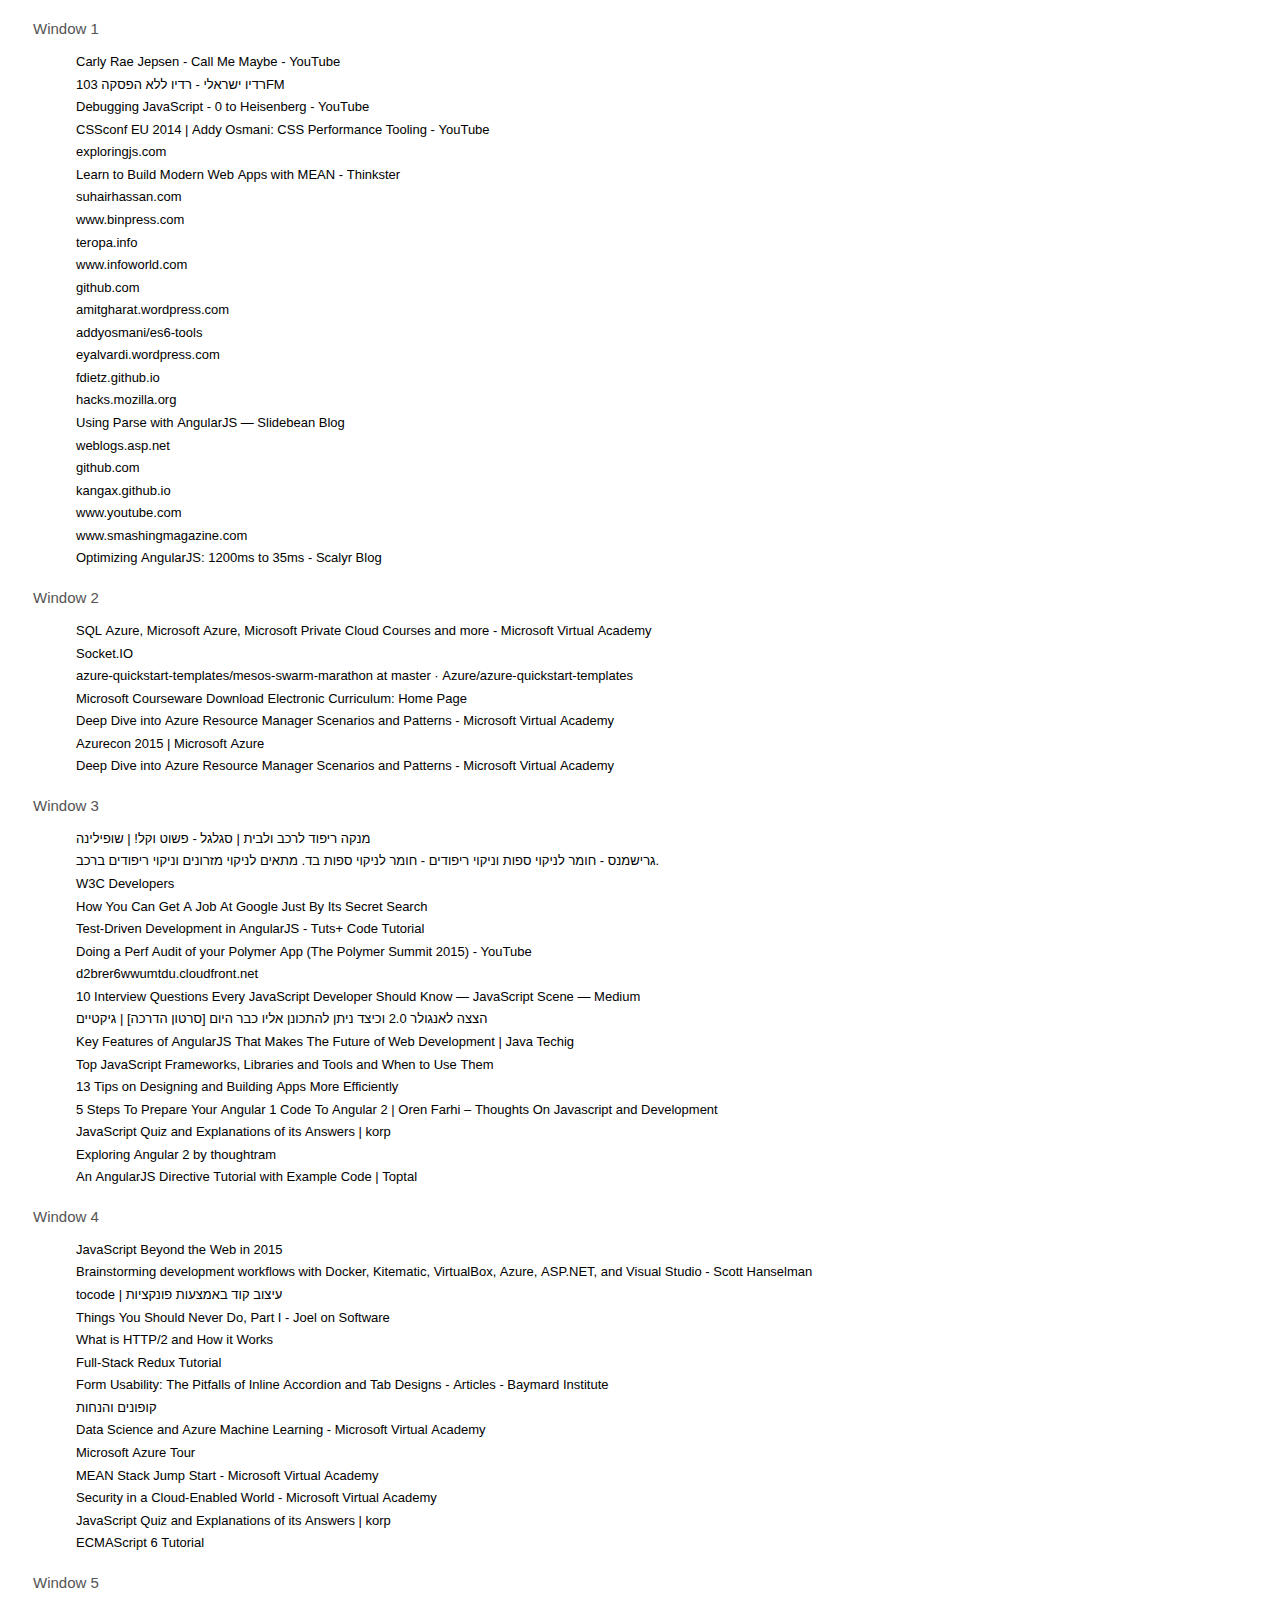
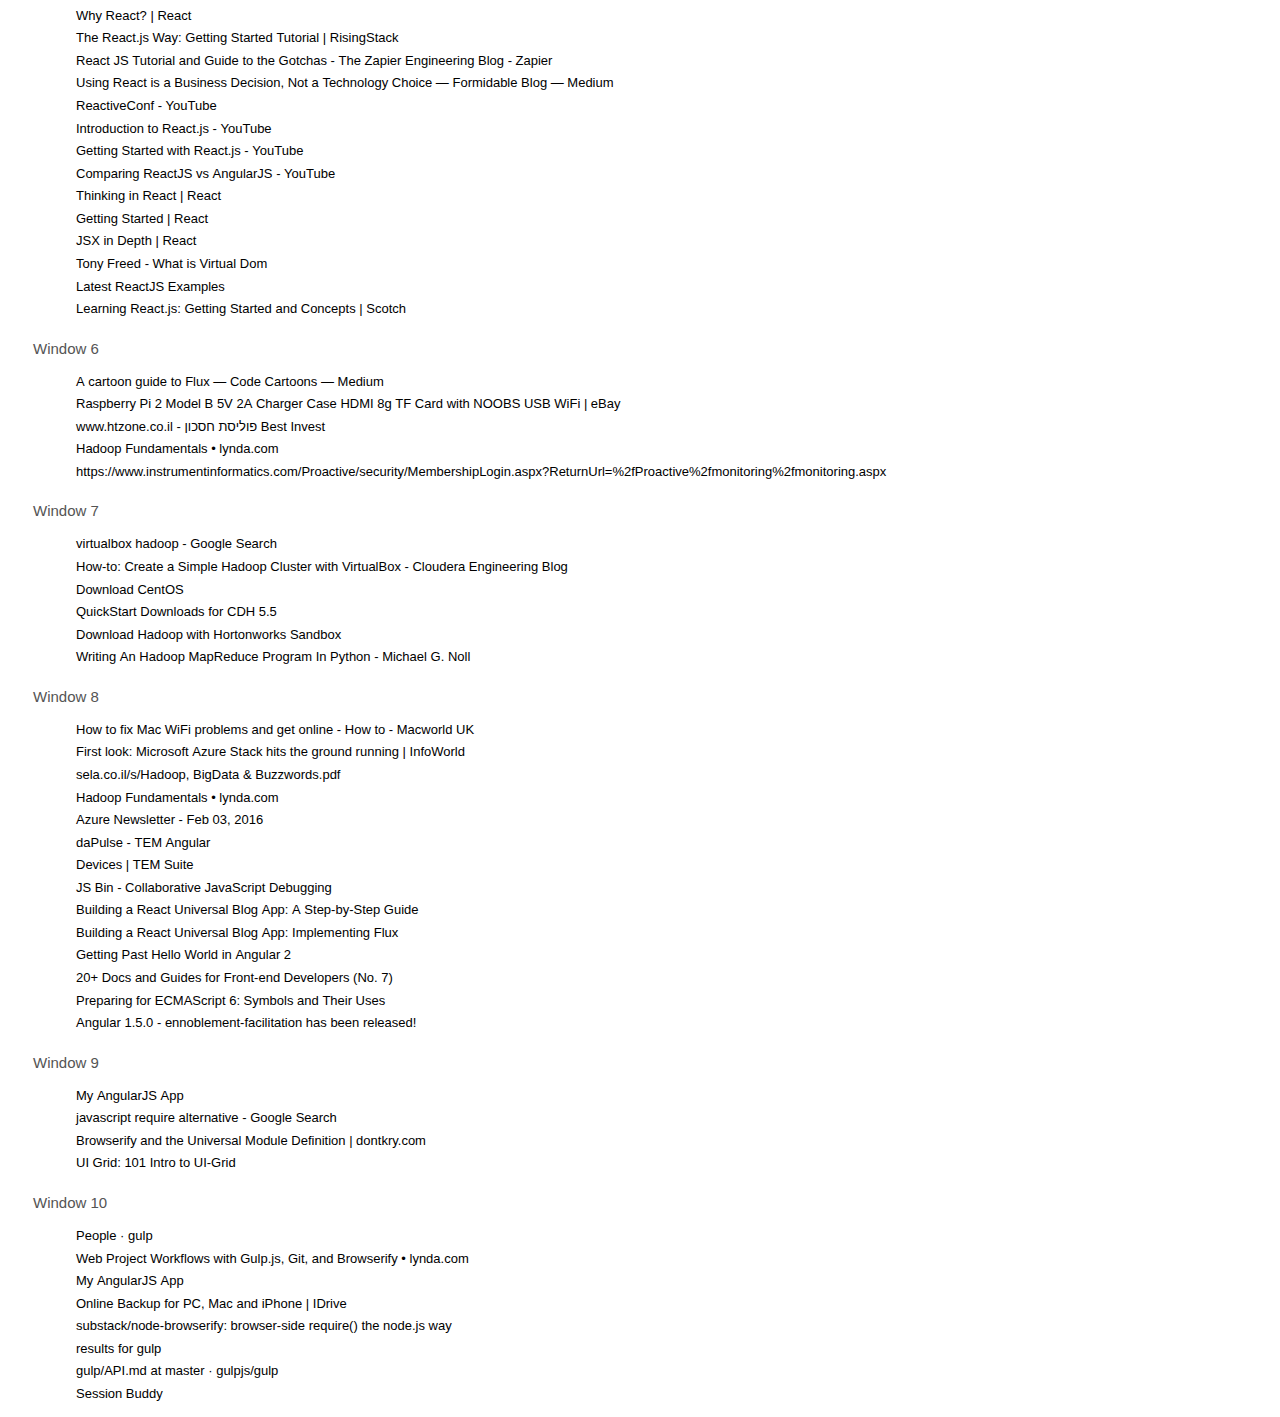
==== links.html @ 8f1c93ed "Create links.html" ====
<!DOCTYPE html>
<html>
   <head>
      <meta charset="utf-8">
      <style>
         body { font-family:helvetica,arial,sans-serif; font-size:13px; }
         h1 { color:hsl(0, 0%, 40%); background:#eee; margin:20px 10px 0; padding:10px; border-radius:2px; font-weight:normal; font-size:17px; }
         h2 { color:hsl(0,0%,33%); margin-left:25px; margin-top:20px; font-weight:normal; font-size:15px; }
         ul { list-style-type:none; }
         li { white-space:nowrap; padding:3px 0; }
         a { text-decoration:none; vertical-align:middle; color:black; }
         a:hover { text-decoration:underline; }
         .sb-favicon { height:16px; width:16px; margin-right:12px; vertical-align:middle; }
      </style>
   </head>
   <body>
      <h2>Window 1</h2>
      <ul>
         <li><img class="sb-favicon" src="https://s.ytimg.com/yts/img/favicon_32-vfl8NGn4k.png"><a href="https://www.youtube.com/watch?v=fWNaR-rxAic&list=PLirAqAtl_h2pRAtj2DgTa3uWIZ3-0LKTA&index=24" target="_blank">Carly&nbsp;Rae&nbsp;Jepsen&nbsp;-&nbsp;Call&nbsp;Me&nbsp;Maybe&nbsp;-&nbsp;YouTube</a></li>
         <li><img class="sb-favicon" src="http://sessionbuddy.com/images/retina/ex.png"><a href="http://radio.coolsite.co.il/radio.php?radio=9" target="_blank">רדיו&nbsp;ישראלי&nbsp;-&nbsp;רדיו&nbsp;ללא&nbsp;הפסקה&nbsp;103FM</a></li>
         <li><img class="sb-favicon" src="http://sessionbuddy.com/images/retina/ex.png"><a href="https://www.youtube.com/watch?v=-q1z8BPFItw" target="_blank">Debugging&nbsp;JavaScript&nbsp;-&nbsp;0&nbsp;to&nbsp;Heisenberg&nbsp;-&nbsp;YouTube</a></li>
         <li><img class="sb-favicon" src="http://sessionbuddy.com/images/retina/ex.png"><a href="https://www.youtube.com/watch?v=FEs2jgZBaQA" target="_blank">CSSconf&nbsp;EU&nbsp;2014&nbsp;|&nbsp;Addy&nbsp;Osmani:&nbsp;CSS&nbsp;Performance&nbsp;Tooling&nbsp;-&nbsp;YouTube</a></li>
         <li><img class="sb-favicon" src="http://sessionbuddy.com/images/retina/ex.png"><a href="http://exploringjs.com/es6/" target="_blank">exploringjs.com</a></li>
         <li><img class="sb-favicon" src="http://sessionbuddy.com/images/retina/ex.png"><a href="https://thinkster.io/mean-stack-tutorial" target="_blank">Learn&nbsp;to&nbsp;Build&nbsp;Modern&nbsp;Web&nbsp;Apps&nbsp;with&nbsp;MEAN&nbsp;-&nbsp;Thinkster</a></li>
         <li><img class="sb-favicon" src="http://sessionbuddy.com/images/retina/ex.png"><a href="http://suhairhassan.com/2013/06/07/angularjs-in-depth-part-1.html#.VYkAQhMrL-Y" target="_blank">suhairhassan.com</a></li>
         <li><img class="sb-favicon" src="http://sessionbuddy.com/images/retina/ex.png"><a href="https://www.binpress.com/tutorial/angular-js-looking-under-the-hood/153" target="_blank">www.binpress.com</a></li>
         <li><img class="sb-favicon" src="http://sessionbuddy.com/images/retina/ex.png"><a href="http://teropa.info/blog/2014/01/26/the-three-watch-depths-of-angularjs.html" target="_blank">teropa.info</a></li>
         <li><img class="sb-favicon" src="http://sessionbuddy.com/images/retina/ex.png"><a href="http://www.infoworld.com/article/2941414/microsoft-net/best-practices-in-asp-net-mvc.html" target="_blank">www.infoworld.com</a></li>
         <li><img class="sb-favicon" src="http://sessionbuddy.com/images/retina/ex.png"><a href="https://github.com/lukehoban/es6features#readme" target="_blank">github.com</a></li>
         <li><img class="sb-favicon" src="http://sessionbuddy.com/images/retina/ex.png"><a href="https://amitgharat.wordpress.com/2013/06/08/the-hitchhikers-guide-to-the-directive/" target="_blank">amitgharat.wordpress.com</a></li>
         <li><img class="sb-favicon" src="http://sessionbuddy.com/images/retina/ex.png"><a href="https://github.com/addyosmani/es6-tools" target="_blank">addyosmani/es6-tools</a></li>
         <li><img class="sb-favicon" src="http://sessionbuddy.com/images/retina/ex.png"><a href="https://eyalvardi.wordpress.com/category/angularjs/" target="_blank">eyalvardi.wordpress.com</a></li>
         <li><img class="sb-favicon" src="http://sessionbuddy.com/images/retina/ex.png"><a href="http://fdietz.github.io/recipes-with-angular-js/index.html" target="_blank">fdietz.github.io</a></li>
         <li><img class="sb-favicon" src="http://sessionbuddy.com/images/retina/ex.png"><a href="https://hacks.mozilla.org/2015/07/es6-in-depth-classes/?utm_source=javascriptweekly&utm_medium=email" target="_blank">hacks.mozilla.org</a></li>
         <li><img class="sb-favicon" src="http://sessionbuddy.com/images/retina/ex.png"><a href="http://slidebean.com/blog/parse-angularjs" target="_blank">Using&nbsp;Parse&nbsp;with&nbsp;AngularJS&nbsp;—&nbsp;Slidebean&nbsp;Blog</a></li>
         <li><img class="sb-favicon" src="http://sessionbuddy.com/images/retina/ex.png"><a href="http://weblogs.asp.net/dwahlin/getting-started-with-es6-%E2%80%93-the-next-version-of-javascript" target="_blank">weblogs.asp.net</a></li>
         <li><img class="sb-favicon" src="http://sessionbuddy.com/images/retina/ex.png"><a href="https://github.com/johnpapa/angular-styleguide" target="_blank">github.com</a></li>
         <li><img class="sb-favicon" src="http://sessionbuddy.com/images/retina/ex.png"><a href="https://kangax.github.io/compat-table/es6/" target="_blank">kangax.github.io</a></li>
         <li><img class="sb-favicon" src="http://sessionbuddy.com/images/retina/ex.png"><a href="https://www.youtube.com/watch?v=rDgFfBG2e4o" target="_blank">www.youtube.com</a></li>
         <li><img class="sb-favicon" src="http://sessionbuddy.com/images/retina/ex.png"><a href="http://www.smashingmagazine.com/2015/01/angularjs-internals-in-depth/" target="_blank">www.smashingmagazine.com</a></li>
         <li><img class="sb-favicon" src="http://sessionbuddy.com/images/retina/ex.png"><a href="http://blog.scalyr.com/2013/10/angularjs-1200ms-to-35ms/" target="_blank">Optimizing&nbsp;AngularJS:&nbsp;1200ms&nbsp;to&nbsp;35ms&nbsp;-&nbsp;Scalyr&nbsp;Blog</a></li>
      </ul>
      <h2>Window 2</h2>
      <ul>
         <li><img class="sb-favicon" src="http://sessionbuddy.com/images/retina/ex.png"><a href="https://mva.microsoft.com/search/SearchResults.aspx?q=react#!q=react&lang=1033" target="_blank">SQL&nbsp;Azure,&nbsp;Microsoft&nbsp;Azure,&nbsp;Microsoft&nbsp;Private&nbsp;Cloud&nbsp;Courses&nbsp;and&nbsp;more&nbsp;-&nbsp;Microsoft&nbsp;Virtual&nbsp;Academy</a></li>
         <li><img class="sb-favicon" src="http://sessionbuddy.com/images/retina/ex.png"><a href="http://socket.io/" target="_blank">Socket.IO</a></li>
         <li><img class="sb-favicon" src="http://sessionbuddy.com/images/retina/ex.png"><a href="https://github.com/Azure/azure-quickstart-templates/tree/master/mesos-swarm-marathon" target="_blank">azure-quickstart-templates/mesos-swarm-marathon&nbsp;at&nbsp;master&nbsp;·&nbsp;Azure/azure-quickstart-templates</a></li>
         <li><img class="sb-favicon" src="http://sessionbuddy.com/images/retina/ex.png"><a href="https://learningdownloadcenter.microsoft.com/CWDL_InstructionMember.aspx?wa=wsignin1.0" target="_blank">Microsoft&nbsp;Courseware&nbsp;Download&nbsp;Electronic&nbsp;Curriculum:&nbsp;Home&nbsp;Page</a></li>
         <li><img class="sb-favicon" src="http://sessionbuddy.com/images/retina/ex.png"><a href="https://mva.microsoft.com/en-us/training-courses/deep-dive-into-azure-resource-manager-scenarios-and-patterns-13793?l=i1m06ZJYB_7001937557" target="_blank">Deep&nbsp;Dive&nbsp;into&nbsp;Azure&nbsp;Resource&nbsp;Manager&nbsp;Scenarios&nbsp;and&nbsp;Patterns&nbsp;-&nbsp;Microsoft&nbsp;Virtual&nbsp;Academy</a></li>
         <li><img class="sb-favicon" src="http://sessionbuddy.com/images/retina/ex.png"><a href="https://azure.microsoft.com/en-us/azurecon/?wt.mc_id=azurebg_email_820_AzureTour_ThankYou_TelAviv&mkt_tok=3RkMMJWWfF9wsRoivq3Kdu%2FhmjTEU5z16ugkWKOyipt41El3fuXBP2XqjvpVQcNhMr7KVkQdBp5iyAdRFMmxIdEVrbh6OmT%2FC2Ot" target="_blank">Azurecon&nbsp;2015&nbsp;|&nbsp;Microsoft&nbsp;Azure</a></li>
         <li><img class="sb-favicon" src="http://sessionbuddy.com/images/retina/ex.png"><a href="https://mva.microsoft.com/en-us/training-courses/deep-dive-into-azure-resource-manager-scenarios-and-patterns-13793?l=YB9i0iXYB_9401937557" target="_blank">Deep&nbsp;Dive&nbsp;into&nbsp;Azure&nbsp;Resource&nbsp;Manager&nbsp;Scenarios&nbsp;and&nbsp;Patterns&nbsp;-&nbsp;Microsoft&nbsp;Virtual&nbsp;Academy</a></li>
      </ul>
      <h2>Window 3</h2>
      <ul>
         <li><img class="sb-favicon" src="http://sessionbuddy.com/images/retina/ex.png"><a href="https://www.shopylina.com/product/38560/%D7%9E%D7%A0%D7%A7%D7%94-%D7%A8%D7%99%D7%A4%D7%95%D7%93-%D7%9C%D7%A8%D7%9B%D7%91-%D7%95%D7%9C%D7%91%D7%99%D7%AA" target="_blank">מנקה&nbsp;ריפוד&nbsp;לרכב&nbsp;ולבית&nbsp;|&nbsp;סגלגל&nbsp;-&nbsp;פשוט&nbsp;וקל!&nbsp;|&nbsp;שופילינה</a></li>
         <li><img class="sb-favicon" src="http://sessionbuddy.com/images/retina/ex.png"><a href="http://www.grishmans.co.il/%D7%97%D7%95%D7%9E%D7%A8%D7%9C%D7%A0%D7%99%D7%A7%D7%95%D7%99%D7%A1%D7%A4%D7%95%D7%AA%D7%91%D7%93.html" target="_blank">גרישמנס&nbsp;-&nbsp;חומר&nbsp;לניקוי&nbsp;ספות&nbsp;וניקוי&nbsp;ריפודים&nbsp;-&nbsp;חומר&nbsp;לניקוי&nbsp;ספות&nbsp;בד.&nbsp;מתאים&nbsp;לניקוי&nbsp;מזרונים&nbsp;וניקוי&nbsp;ריפודים&nbsp;ברכב.</a></li>
         <li><img class="sb-favicon" src="http://sessionbuddy.com/images/retina/ex.png"><a href="https://www.w3.org/developers/" target="_blank">W3C&nbsp;Developers</a></li>
         <li><img class="sb-favicon" src="http://sessionbuddy.com/images/retina/ex.png"><a href="http://fossbytes.com/how-you-can-get-a-job-at-google-just-by-its-secret-search/" target="_blank">How&nbsp;You&nbsp;Can&nbsp;Get&nbsp;A&nbsp;Job&nbsp;At&nbsp;Google&nbsp;Just&nbsp;By&nbsp;Its&nbsp;Secret&nbsp;Search</a></li>
         <li><img class="sb-favicon" src="http://sessionbuddy.com/images/retina/ex.png"><a href="http://code.tutsplus.com/tutorials/test-driven-development-in-angularjs--cms-25108?utm_source=Tuts+&utm_medium=email&utm_campaign=WeeklyDigest&utm_content=WeeklyDigest-20151029&WT.mc_id=Tuts+_email_WeeklyDigest-20151029" target="_blank">Test-Driven&nbsp;Development&nbsp;in&nbsp;AngularJS&nbsp;-&nbsp;Tuts+&nbsp;Code&nbsp;Tutorial</a></li>
         <li><img class="sb-favicon" src="http://sessionbuddy.com/images/retina/ex.png"><a href="https://www.youtube.com/watch?v=SkN5Q7nf7Vg&feature=youtu.be" target="_blank">Doing&nbsp;a&nbsp;Perf&nbsp;Audit&nbsp;of&nbsp;your&nbsp;Polymer&nbsp;App&nbsp;(The&nbsp;Polymer&nbsp;Summit&nbsp;2015)&nbsp;-&nbsp;YouTube</a></li>
         <li><img class="sb-favicon" src="http://sessionbuddy.com/images/retina/ex.png"><a href="http://d2brer6wwumtdu.cloudfront.net/wp-content/uploads/2015/09/09191550/infographic-the-entire-javascript-language-in-one-single-image-491250-2.jpg" target="_blank">d2brer6wwumtdu.cloudfront.net</a></li>
         <li><img class="sb-favicon" src="http://sessionbuddy.com/images/retina/ex.png"><a href="https://medium.com/javascript-scene/10-interview-questions-every-javascript-developer-should-know-6fa6bdf5ad95#.6qlcm34oz" target="_blank">10&nbsp;Interview&nbsp;Questions&nbsp;Every&nbsp;JavaScript&nbsp;Developer&nbsp;Should&nbsp;Know&nbsp;—&nbsp;JavaScript&nbsp;Scene&nbsp;—&nbsp;Medium</a></li>
         <li><img class="sb-favicon" src="http://sessionbuddy.com/images/retina/ex.png"><a href="http://www.geektime.co.il/angular-2-is-on-its-way-video/" target="_blank">הצצה&nbsp;לאנגולר&nbsp;2.0&nbsp;וכיצד&nbsp;ניתן&nbsp;להתכונן&nbsp;אליו&nbsp;כבר&nbsp;היום&nbsp;[סרטון&nbsp;הדרכה]&nbsp;|&nbsp;גיקטיים</a></li>
         <li><img class="sb-favicon" src="http://sessionbuddy.com/images/retina/ex.png"><a href="http://javatechig.com/blog/key-features-of-angularjs-that-makes-it-the-future-of-web-development#.VlQx9buu11A.twitter" target="_blank">Key&nbsp;Features&nbsp;of&nbsp;AngularJS&nbsp;That&nbsp;Makes&nbsp;The&nbsp;Future&nbsp;of&nbsp;Web&nbsp;Development&nbsp;|&nbsp;Java&nbsp;Techig</a></li>
         <li><img class="sb-favicon" src="http://sessionbuddy.com/images/retina/ex.png"><a href="http://www.sitepoint.com/top-javascript-frameworks-libraries-tools-use/?utm_medium=email&utm_campaign=SitePoint+JavaScript+Newsletter++November+30+2015&utm_content=SitePoint+JavaScript+Newsletter++November+30+2015+Version+A+CID_6ca12783ecf3f2a4049152f669722660&utm_source=CampaignMonitor%20SitePoint&utm_term=Top%20JavaScript%20Frameworks%20Libraries%20and%20Tools%20and%20When%20to%20Use%20Them" target="_blank">Top&nbsp;JavaScript&nbsp;Frameworks,&nbsp;Libraries&nbsp;and&nbsp;Tools&nbsp;and&nbsp;When&nbsp;to&nbsp;Use&nbsp;Them</a></li>
         <li><img class="sb-favicon" src="http://sessionbuddy.com/images/retina/ex.png"><a href="http://www.sitepoint.com/13-tips-on-designing-and-building-apps-more-efficiently/?utm_source=sitepoint&utm_medium=relatedsidebar&utm_term=developer-center" target="_blank">13&nbsp;Tips&nbsp;on&nbsp;Designing&nbsp;and&nbsp;Building&nbsp;Apps&nbsp;More&nbsp;Efficiently</a></li>
         <li><img class="sb-favicon" src="http://sessionbuddy.com/images/retina/ex.png"><a href="http://orizens.com/wp/topics/5-steps-to-prepare-your-angular-1-code-to-angular-2/" target="_blank">5&nbsp;Steps&nbsp;To&nbsp;Prepare&nbsp;Your&nbsp;Angular&nbsp;1&nbsp;Code&nbsp;To&nbsp;Angular&nbsp;2&nbsp;|&nbsp;Oren&nbsp;Farhi&nbsp;–&nbsp;Thoughts&nbsp;On&nbsp;Javascript&nbsp;and&nbsp;Development</a></li>
         <li><img class="sb-favicon" src="http://sessionbuddy.com/images/retina/ex.png"><a href="http://kourge.net/node/130" target="_blank">JavaScript&nbsp;Quiz&nbsp;and&nbsp;Explanations&nbsp;of&nbsp;its&nbsp;Answers&nbsp;|&nbsp;korp</a></li>
         <li><img class="sb-favicon" src="http://sessionbuddy.com/images/retina/ex.png"><a href="http://blog.thoughtram.io/exploring-angular-2/" target="_blank">Exploring&nbsp;Angular&nbsp;2&nbsp;by&nbsp;thoughtram</a></li>
         <li><img class="sb-favicon" src="http://sessionbuddy.com/images/retina/ex.png"><a href="http://www.toptal.com/angular-js/angular-js-demystifying-directives" target="_blank">An&nbsp;AngularJS&nbsp;Directive&nbsp;Tutorial&nbsp;with&nbsp;Example&nbsp;Code&nbsp;|&nbsp;Toptal</a></li>
      </ul>
      <h2>Window 4</h2>
      <ul>
         <li><img class="sb-favicon" src="http://sessionbuddy.com/images/retina/ex.png"><a href="http://www.sitepoint.com/javascript-beyond-the-web-in-2015/" target="_blank">JavaScript&nbsp;Beyond&nbsp;the&nbsp;Web&nbsp;in&nbsp;2015</a></li>
         <li><img class="sb-favicon" src="http://sessionbuddy.com/images/retina/ex.png"><a href="http://www.hanselman.com/blog/BrainstormingDevelopmentWorkflowsWithDockerKitematicVirtualBoxAzureASPNETAndVisualStudio.aspx" target="_blank">Brainstorming&nbsp;development&nbsp;workflows&nbsp;with&nbsp;Docker,&nbsp;Kitematic,&nbsp;VirtualBox,&nbsp;Azure,&nbsp;ASP.NET,&nbsp;and&nbsp;Visual&nbsp;Studio&nbsp;-&nbsp;Scott&nbsp;Hanselman</a></li>
         <li><img class="sb-favicon" src="http://sessionbuddy.com/images/retina/ex.png"><a href="https://www.tocode.co.il/blog/2015-11-react-functions" target="_blank">tocode&nbsp;|&nbsp;עיצוב&nbsp;קוד&nbsp;באמצעות&nbsp;פונקציות</a></li>
         <li><img class="sb-favicon" src="http://sessionbuddy.com/images/retina/ex.png"><a href="http://www.joelonsoftware.com/articles/fog0000000069.html" target="_blank">Things&nbsp;You&nbsp;Should&nbsp;Never&nbsp;Do,&nbsp;Part&nbsp;I&nbsp;-&nbsp;Joel&nbsp;on&nbsp;Software</a></li>
         <li><img class="sb-favicon" src="http://sessionbuddy.com/images/retina/ex.png"><a href="http://fossbytes.com/what-is-http2-how-http2-works/" target="_blank">What&nbsp;is&nbsp;HTTP/2&nbsp;and&nbsp;How&nbsp;it&nbsp;Works</a></li>
         <li><img class="sb-favicon" src="http://sessionbuddy.com/images/retina/ex.png"><a href="http://teropa.info/blog/2015/09/10/full-stack-redux-tutorial.html?utm_source=semaphoreci&utm_medium=social&utm_campaign=sharingiscaring" target="_blank">Full-Stack&nbsp;Redux&nbsp;Tutorial</a></li>
         <li><img class="sb-favicon" src="http://sessionbuddy.com/images/retina/ex.png"><a href="http://baymard.com/blog/accordion-and-tab-design" target="_blank">Form&nbsp;Usability:&nbsp;The&nbsp;Pitfalls&nbsp;of&nbsp;Inline&nbsp;Accordion&nbsp;and&nbsp;Tab&nbsp;Designs&nbsp;-&nbsp;Articles&nbsp;-&nbsp;Baymard&nbsp;Institute</a></li>
         <li><img class="sb-favicon" src="http://sessionbuddy.com/images/retina/ex.png"><a href="http://israelfreetv.wix.com/xbmc#!coupons1/c19pi" target="_blank">קופונים&nbsp;והנחות</a></li>
         <li><img class="sb-favicon" src="http://sessionbuddy.com/images/retina/ex.png"><a href="https://mva.microsoft.com/en-us/training-courses/data-science-and-machine-learning-essentials-14100?l=UyhoTxWdB_3505050723" target="_blank">Data&nbsp;Science&nbsp;and&nbsp;Azure&nbsp;Machine&nbsp;Learning&nbsp;-&nbsp;Microsoft&nbsp;Virtual&nbsp;Academy</a></li>
         <li><img class="sb-favicon" src="http://sessionbuddy.com/images/retina/ex.png"><a href="https://microsoft.eventcore.com/azuretour/telaviv/auth/login#/135957" target="_blank">Microsoft&nbsp;Azure&nbsp;Tour</a></li>
         <li><img class="sb-favicon" src="http://sessionbuddy.com/images/retina/ex.png"><a href="https://mva.microsoft.com/en-US/training-courses/mean-stack-jump-start-8442?l=eovSb3Vz_4604984382" target="_blank">MEAN&nbsp;Stack&nbsp;Jump&nbsp;Start&nbsp;-&nbsp;Microsoft&nbsp;Virtual&nbsp;Academy</a></li>
         <li><img class="sb-favicon" src="http://sessionbuddy.com/images/retina/ex.png"><a href="https://mva.microsoft.com/en-us/training-courses/security-in-a-cloudenabled-world-12725?l=CfLHobAcB_3904300474" target="_blank">Security&nbsp;in&nbsp;a&nbsp;Cloud-Enabled&nbsp;World&nbsp;-&nbsp;Microsoft&nbsp;Virtual&nbsp;Academy</a></li>
         <li><img class="sb-favicon" src="http://sessionbuddy.com/images/retina/ex.png"><a href="http://kourge.net/node/130" target="_blank">JavaScript&nbsp;Quiz&nbsp;and&nbsp;Explanations&nbsp;of&nbsp;its&nbsp;Answers&nbsp;|&nbsp;korp</a></li>
         <li><img class="sb-favicon" src="http://sessionbuddy.com/images/retina/ex.png"><a href="http://ccoenraets.github.io/es6-tutorial/ecmascript6-setup-babel.html" target="_blank">ECMAScript&nbsp;6&nbsp;Tutorial</a></li>
      </ul>
      <h2>Window 5</h2>
      <ul>
         <li><img class="sb-favicon" src="http://sessionbuddy.com/images/retina/ex.png"><a href="https://facebook.github.io/react/docs/why-react.html" target="_blank">Why&nbsp;React?&nbsp;|&nbsp;React</a></li>
         <li><img class="sb-favicon" src="http://sessionbuddy.com/images/retina/ex.png"><a href="https://blog.risingstack.com/the-react-way-getting-started-tutorial/" target="_blank">The&nbsp;React.js&nbsp;Way:&nbsp;Getting&nbsp;Started&nbsp;Tutorial&nbsp;|&nbsp;RisingStack</a></li>
         <li><img class="sb-favicon" src="http://sessionbuddy.com/images/retina/ex.png"><a href="https://zapier.com/engineering/react-js-tutorial-guide-gotchas/" target="_blank">React&nbsp;JS&nbsp;Tutorial&nbsp;and&nbsp;Guide&nbsp;to&nbsp;the&nbsp;Gotchas&nbsp;-&nbsp;The&nbsp;Zapier&nbsp;Engineering&nbsp;Blog&nbsp;-&nbsp;Zapier</a></li>
         <li><img class="sb-favicon" src="http://sessionbuddy.com/images/retina/ex.png"><a href="https://blog.formidable.com/using-react-is-a-business-decision-not-a-technology-choice-63c4641c5f7#.x0dh7mxbt" target="_blank">Using&nbsp;React&nbsp;is&nbsp;a&nbsp;Business&nbsp;Decision,&nbsp;Not&nbsp;a&nbsp;Technology&nbsp;Choice&nbsp;—&nbsp;Formidable&nbsp;Blog&nbsp;—&nbsp;Medium</a></li>
         <li><img class="sb-favicon" src="http://sessionbuddy.com/images/retina/ex.png"><a href="https://www.youtube.com/channel/UCBHdUnixTWymmXBIw12Y8Qg" target="_blank">ReactiveConf&nbsp;-&nbsp;YouTube</a></li>
         <li><img class="sb-favicon" src="http://sessionbuddy.com/images/retina/ex.png"><a href="https://www.youtube.com/watch?v=XxVg_s8xAms" target="_blank">Introduction&nbsp;to&nbsp;React.js&nbsp;-&nbsp;YouTube</a></li>
         <li><img class="sb-favicon" src="http://sessionbuddy.com/images/retina/ex.png"><a href="https://www.youtube.com/watch?v=8HkVHbJZeWY" target="_blank">Getting&nbsp;Started&nbsp;with&nbsp;React.js&nbsp;-&nbsp;YouTube</a></li>
         <li><img class="sb-favicon" src="http://sessionbuddy.com/images/retina/ex.png"><a href="https://www.youtube.com/watch?v=6YJM4zz8jnU" target="_blank">Comparing&nbsp;ReactJS&nbsp;vs&nbsp;AngularJS&nbsp;-&nbsp;YouTube</a></li>
         <li><img class="sb-favicon" src="http://sessionbuddy.com/images/retina/ex.png"><a href="http://facebook.github.io/react/docs/thinking-in-react.html" target="_blank">Thinking&nbsp;in&nbsp;React&nbsp;|&nbsp;React</a></li>
         <li><img class="sb-favicon" src="http://sessionbuddy.com/images/retina/ex.png"><a href="https://facebook.github.io/react/docs/getting-started.html" target="_blank">Getting&nbsp;Started&nbsp;|&nbsp;React</a></li>
         <li><img class="sb-favicon" src="http://sessionbuddy.com/images/retina/ex.png"><a href="https://facebook.github.io/react/docs/jsx-in-depth.html" target="_blank">JSX&nbsp;in&nbsp;Depth&nbsp;|&nbsp;React</a></li>
         <li><img class="sb-favicon" src="http://sessionbuddy.com/images/retina/ex.png"><a href="http://tonyfreed.com/blog/what_is_virtual_dom" target="_blank">Tony&nbsp;Freed&nbsp;-&nbsp;What&nbsp;is&nbsp;Virtual&nbsp;Dom</a></li>
         <li><img class="sb-favicon" src="http://sessionbuddy.com/images/retina/ex.png"><a href="http://react.rocks/" target="_blank">Latest&nbsp;ReactJS&nbsp;Examples</a></li>
         <li><img class="sb-favicon" src="http://sessionbuddy.com/images/retina/ex.png"><a href="https://scotch.io/tutorials/learning-react-getting-started-and-concepts" target="_blank">Learning&nbsp;React.js:&nbsp;Getting&nbsp;Started&nbsp;and&nbsp;Concepts&nbsp;|&nbsp;Scotch</a></li>
      </ul>
      <h2>Window 6</h2>
      <ul>
         <li><img class="sb-favicon" src="http://sessionbuddy.com/images/retina/ex.png"><a href="https://code-cartoons.com/a-cartoon-guide-to-flux-6157355ab207#.rnmfecn33" target="_blank">A&nbsp;cartoon&nbsp;guide&nbsp;to&nbsp;Flux&nbsp;—&nbsp;Code&nbsp;Cartoons&nbsp;—&nbsp;Medium</a></li>
         <li><img class="sb-favicon" src="http://sessionbuddy.com/images/retina/ex.png"><a href="http://www.ebay.com/itm/321913076207?rmvSB=true" target="_blank">Raspberry&nbsp;Pi&nbsp;2&nbsp;Model&nbsp;B&nbsp;5V&nbsp;2A&nbsp;Charger&nbsp;Case&nbsp;HDMI&nbsp;8g&nbsp;TF&nbsp;Card&nbsp;with&nbsp;NOOBS&nbsp;USB&nbsp;WiFi&nbsp;|&nbsp;eBay</a></li>
         <li><img class="sb-favicon" src="http://sessionbuddy.com/images/retina/ex.png"><a href="https://www.htzone.co.il/item/18521/%D7%A4%D7%95%D7%9C%D7%99%D7%A1%D7%AA-%D7%97%D7%A1%D7%9B%D7%95%D7%9F-Best-Invest/" target="_blank">www.htzone.co.il&nbsp;-&nbsp;פוליסת&nbsp;חסכון&nbsp;Best&nbsp;Invest</a></li>
         <li><img class="sb-favicon" src="http://sessionbuddy.com/images/retina/ex.png"><a href="http://www.lynda.com/Hadoop-tutorials/Introducing-Hadoop/191942/369541-4.html" target="_blank">Hadoop&nbsp;Fundamentals&nbsp;•&nbsp;lynda.com</a></li>
         <li><img class="sb-favicon" src="http://sessionbuddy.com/images/retina/ex.png"><a href="https://www.instrumentinformatics.com/Proactive/security/MembershipLogin.aspx?ReturnUrl=%2fProactive%2fmonitoring%2fmonitoring.aspx" target="_blank">https://www.instrumentinformatics.com/Proactive/security/MembershipLogin.aspx?ReturnUrl=%2fProactive%2fmonitoring%2fmonitoring.aspx</a></li>
      </ul>
      <h2>Window 7</h2>
      <ul>
         <li><img class="sb-favicon" src="http://sessionbuddy.com/images/retina/ex.png"><a href="https://www.google.co.il/search?q=virtualbox+hadoop&oq=virtualbox+hadoop&aqs=chrome..69i57.6331j0j9&sourceid=chrome&es_sm=91&ie=UTF-8" target="_blank">virtualbox&nbsp;hadoop&nbsp;-&nbsp;Google&nbsp;Search</a></li>
         <li><img class="sb-favicon" src="http://sessionbuddy.com/images/retina/ex.png"><a href="http://blog.cloudera.com/blog/2014/01/how-to-create-a-simple-hadoop-cluster-with-virtualbox/" target="_blank">How-to:&nbsp;Create&nbsp;a&nbsp;Simple&nbsp;Hadoop&nbsp;Cluster&nbsp;with&nbsp;VirtualBox&nbsp;-&nbsp;Cloudera&nbsp;Engineering&nbsp;Blog</a></li>
         <li><img class="sb-favicon" src="http://sessionbuddy.com/images/retina/ex.png"><a href="https://www.centos.org/download/" target="_blank">Download&nbsp;CentOS</a></li>
         <li><img class="sb-favicon" src="http://sessionbuddy.com/images/retina/ex.png"><a href="http://www.cloudera.com/downloads/quickstart_vms/5-5.html#" target="_blank">QuickStart&nbsp;Downloads&nbsp;for&nbsp;CDH&nbsp;5.5</a></li>
         <li><img class="sb-favicon" src="http://sessionbuddy.com/images/retina/ex.png"><a href="http://hortonworks.com/products/hortonworks-sandbox/#install" target="_blank">Download&nbsp;Hadoop&nbsp;with&nbsp;Hortonworks&nbsp;Sandbox</a></li>
         <li><img class="sb-favicon" src="http://www.michael-noll.com/favicon.png?v=2"><a href="http://www.michael-noll.com/tutorials/writing-an-hadoop-mapreduce-program-in-python/" target="_blank">Writing&nbsp;An&nbsp;Hadoop&nbsp;MapReduce&nbsp;Program&nbsp;In&nbsp;Python&nbsp;-&nbsp;Michael&nbsp;G.&nbsp;Noll</a></li>
      </ul>
      <h2>Window 8</h2>
      <ul>
         <li><img class="sb-favicon" src="http://sessionbuddy.com/images/retina/ex.png"><a href="http://www.macworld.co.uk/how-to/mac-software/mac-connection-problems-wifi-not-working-3605043/" target="_blank">How&nbsp;to&nbsp;fix&nbsp;Mac&nbsp;WiFi&nbsp;problems&nbsp;and&nbsp;get&nbsp;online&nbsp;-&nbsp;How&nbsp;to&nbsp;-&nbsp;Macworld&nbsp;UK</a></li>
         <li><img class="sb-favicon" src="http://sessionbuddy.com/images/retina/ex.png"><a href="http://www.infoworld.com/article/3026338/cloud-computing/first-look-microsoft-azure-stack-hits-the-ground-running.html?token=%23tk.IFWNLE_nlt_infoworld_tech_microsoft_2016-01-27&idg_eid=b50edcef5911771ed675e36b3e18b9f6&utm_source=Sailthru&utm_medium=email&utm_campaign=InfoWorld%20Windows%20Report%202016-01-27&utm_term=infoworld_tech_microsoft#tk.IFW_nlt_infoworld_tech_microsoft_2016-01-27" target="_blank">First&nbsp;look:&nbsp;Microsoft&nbsp;Azure&nbsp;Stack&nbsp;hits&nbsp;the&nbsp;ground&nbsp;running&nbsp;|&nbsp;InfoWorld</a></li>
         <li><img class="sb-favicon" src="http://sessionbuddy.com/images/retina/ex.png"><a href="http://sela.co.il/s/Hadoop,%20BigData%20&%20Buzzwords.pdf" target="_blank">sela.co.il/s/Hadoop,&nbsp;BigData&nbsp;&amp;&nbsp;Buzzwords.pdf</a></li>
         <li><img class="sb-favicon" src="http://sessionbuddy.com/images/retina/ex.png"><a href="http://www.lynda.com/Hadoop-tutorials/Exploring-Cloudera-VM-IDE/191942/369559-4.html" target="_blank">Hadoop&nbsp;Fundamentals&nbsp;•&nbsp;lynda.com</a></li>
         <li><img class="sb-favicon" src="http://sessionbuddy.com/images/retina/ex.png"><a href="https://info.microsoft.com/index.php/email/emailWebview?mkt_tok=3RkMMJWWfF9wsRoju6XBcO/hmjTEU5z17OgpWKOxg4kz2EFye%2BLIHETpodcMTcZmNLnMRw8FHZNpywVWM8TILdUXt9JsLgzhAGk%3D" target="_blank">Azure&nbsp;Newsletter&nbsp;-&nbsp;Feb&nbsp;03,&nbsp;2016</a></li>
         <li><img class="sb-favicon" src="http://sessionbuddy.com/images/retina/ex.png"><a href="https://mtsint.dapulse.com/boards/3858115" target="_blank">daPulse&nbsp;-&nbsp;TEM&nbsp;Angular</a></li>
         <li><img class="sb-favicon" src="http://localhost/MTS/Web/public/styles/img/favicon/favicon.ico"><a href="http://localhost/MTS/Web/public/#/devices/create/Pager/General" target="_blank">Devices&nbsp;|&nbsp;TEM&nbsp;Suite</a></li>
         <li><img class="sb-favicon" src="http://sessionbuddy.com/images/retina/ex.png"><a href="http://jsbin.com/lofuviwagi/edit?js,output" target="_blank">JS&nbsp;Bin&nbsp;-&nbsp;Collaborative&nbsp;JavaScript&nbsp;Debugging</a></li>
         <li><img class="sb-favicon" src="http://sessionbuddy.com/images/retina/ex.png"><a href="http://www.sitepoint.com/building-a-react-universal-blog-app-a-step-by-step-guide/?utm_medium=email&utm_campaign=JavaScript%20Newsletter%20%20February%208%202016&utm_content=JavaScript%20Newsletter%20%20February%208%202016+Version+B+CID_b742fb4503aa39f75e120ea36dee762e&utm_source=CampaignMonitor%20SitePoint&utm_term=Building%20a%20React%20Universal%20Blog%20App%20A%20Step-by-Step%20Guide" target="_blank">Building&nbsp;a&nbsp;React&nbsp;Universal&nbsp;Blog&nbsp;App:&nbsp;A&nbsp;Step-by-Step&nbsp;Guide</a></li>
         <li><img class="sb-favicon" src="http://sessionbuddy.com/images/retina/ex.png"><a href="http://www.sitepoint.com/building-a-react-universal-blog-app-implementing-flux/?utm_medium=email&utm_campaign=JavaScript%20Newsletter%20%20February%208%202016&utm_content=JavaScript%20Newsletter%20%20February%208%202016+Version+B+CID_b742fb4503aa39f75e120ea36dee762e&utm_source=CampaignMonitor%20SitePoint&utm_term=Building%20a%20React%20Universal%20Blog%20App%20Implementing%20Flux" target="_blank">Building&nbsp;a&nbsp;React&nbsp;Universal&nbsp;Blog&nbsp;App:&nbsp;Implementing&nbsp;Flux</a></li>
         <li><img class="sb-favicon" src="http://sessionbuddy.com/images/retina/ex.png"><a href="http://www.sitepoint.com/getting-past-hello-world-angular-2/?utm_medium=email&utm_campaign=JavaScript%20Newsletter%20%20February%208%202016&utm_content=JavaScript%20Newsletter%20%20February%208%202016+Version+B+CID_b742fb4503aa39f75e120ea36dee762e&utm_source=CampaignMonitor%20SitePoint&utm_term=Getting%20Past%20Hello%20World%20in%20Angular%202" target="_blank">Getting&nbsp;Past&nbsp;Hello&nbsp;World&nbsp;in&nbsp;Angular&nbsp;2</a></li>
         <li><img class="sb-favicon" src="http://sessionbuddy.com/images/retina/ex.png"><a href="http://www.sitepoint.com/20-docs-guides-front-end-developers-7/?utm_medium=email&utm_campaign=JavaScript%20Newsletter%20%20February%208%202016&utm_content=JavaScript%20Newsletter%20%20February%208%202016+Version+B+CID_b742fb4503aa39f75e120ea36dee762e&utm_source=CampaignMonitor%20SitePoint&utm_term=20%20Docs%20and%20Guides%20for%20Front-end%20Developers%20No%207" target="_blank">20+&nbsp;Docs&nbsp;and&nbsp;Guides&nbsp;for&nbsp;Front-end&nbsp;Developers&nbsp;(No.&nbsp;7)</a></li>
         <li><img class="sb-favicon" src="http://sessionbuddy.com/images/retina/ex.png"><a href="http://www.sitepoint.com/preparing-ecmascript-6-symbols-uses/?utm_medium=email&utm_campaign=JavaScript%20Newsletter%20%20February%208%202016&utm_content=JavaScript%20Newsletter%20%20February%208%202016+Version+B+CID_b742fb4503aa39f75e120ea36dee762e&utm_source=CampaignMonitor%20SitePoint&utm_term=Preparing%20for%20ECMAScript%206%20Symbols%20and%20Their%20Uses" target="_blank">Preparing&nbsp;for&nbsp;ECMAScript&nbsp;6:&nbsp;Symbols&nbsp;and&nbsp;Their&nbsp;Uses</a></li>
         <li><img class="sb-favicon" src="http://angularjs.blogspot.co.il/favicon.ico"><a href="http://angularjs.blogspot.co.il/2016/02/angular-150-ennoblement-facilitation.html?m=1" target="_blank">Angular&nbsp;1.5.0&nbsp;-&nbsp;ennoblement-facilitation&nbsp;has&nbsp;been&nbsp;released!</a></li>
      </ul>
      <h2>Window 9</h2>
      <ul>
         <li><img class="sb-favicon" src="http://sessionbuddy.com/images/retina/default.png"><a href="http://localhost/biorad/app-directives/#/welcome" target="_blank">My&nbsp;AngularJS&nbsp;App</a></li>
         <li><img class="sb-favicon" src="http://sessionbuddy.com/images/retina/ex.png"><a href="https://www.google.co.il/webhp?sourceid=chrome-instant&ion=1&espv=2&ie=UTF-8#q=javascript%20require%20alternative" target="_blank">javascript&nbsp;require&nbsp;alternative&nbsp;-&nbsp;Google&nbsp;Search</a></li>
         <li><img class="sb-favicon" src="http://sessionbuddy.com/images/retina/ex.png"><a href="http://dontkry.com/posts/code/browserify-and-the-universal-module-definition.html" target="_blank">Browserify&nbsp;and&nbsp;the&nbsp;Universal&nbsp;Module&nbsp;Definition&nbsp;|&nbsp;dontkry.com</a></li>
         <li><img class="sb-favicon" src="http://sessionbuddy.com/images/retina/default.png"><a href="http://ui-grid.info/docs/#/tutorial/101_intro" target="_blank">UI&nbsp;Grid:&nbsp;101&nbsp;Intro&nbsp;to&nbsp;UI-Grid</a></li>
      </ul>
      <h2>Window 10</h2>
      <ul>
         <li><img class="sb-favicon" src="http://sessionbuddy.com/images/retina/ex.png"><a href="https://github.com/orgs/gulpjs/people" target="_blank">People&nbsp;·&nbsp;gulp</a></li>
         <li><img class="sb-favicon" src="https://cdn.lynda.com/static/favicon.ico"><a href="http://www.lynda.com/Web-Design-tutorials/Issuing-tasks-sequence-default/154416/179271-4.html" target="_blank">Web&nbsp;Project&nbsp;Workflows&nbsp;with&nbsp;Gulp.js,&nbsp;Git,&nbsp;and&nbsp;Browserify&nbsp;•&nbsp;lynda.com</a></li>
         <li><img class="sb-favicon" src="http://sessionbuddy.com/images/retina/default.png"><a href="http://localhost/Gulp/Sample1/#/view1" target="_blank">My&nbsp;AngularJS&nbsp;App</a></li>
         <li><img class="sb-favicon" src="https://www.idrive.com/include/images/favicon.ico"><a href="https://www.idrive.com/idrive/home/account.html#toplink_upgrade" target="_blank">Online&nbsp;Backup&nbsp;for&nbsp;PC,&nbsp;Mac&nbsp;and&nbsp;iPhone&nbsp;|&nbsp;IDrive</a></li>
         <li><img class="sb-favicon" src="https://assets-cdn.github.com/favicon.ico"><a href="https://github.com/substack/node-browserify#usage" target="_blank">substack/node-browserify:&nbsp;browser-side&nbsp;require()&nbsp;the&nbsp;node.js&nbsp;way</a></li>
         <li><img class="sb-favicon" src="https://www.npmjs.com/static/images/touch-icons/favicon.ico"><a href="https://www.npmjs.com/search?q=gulp&page=2" target="_blank">results&nbsp;for&nbsp;gulp</a></li>
         <li><img class="sb-favicon" src="https://assets-cdn.github.com/favicon.ico"><a href="https://github.com/gulpjs/gulp/blob/master/docs/API.md" target="_blank">gulp/API.md&nbsp;at&nbsp;master&nbsp;·&nbsp;gulpjs/gulp</a></li>
         <li><img class="sb-favicon" src="http://sessionbuddy.com/images/logo/_ACTIVE/logo_32x32.png"><a href="chrome-extension://edacconmaakjimmfgnblocblbcdcpbko/main.html" target="_blank">Session&nbsp;Buddy</a></li>
      </ul>
   </body>
</html>
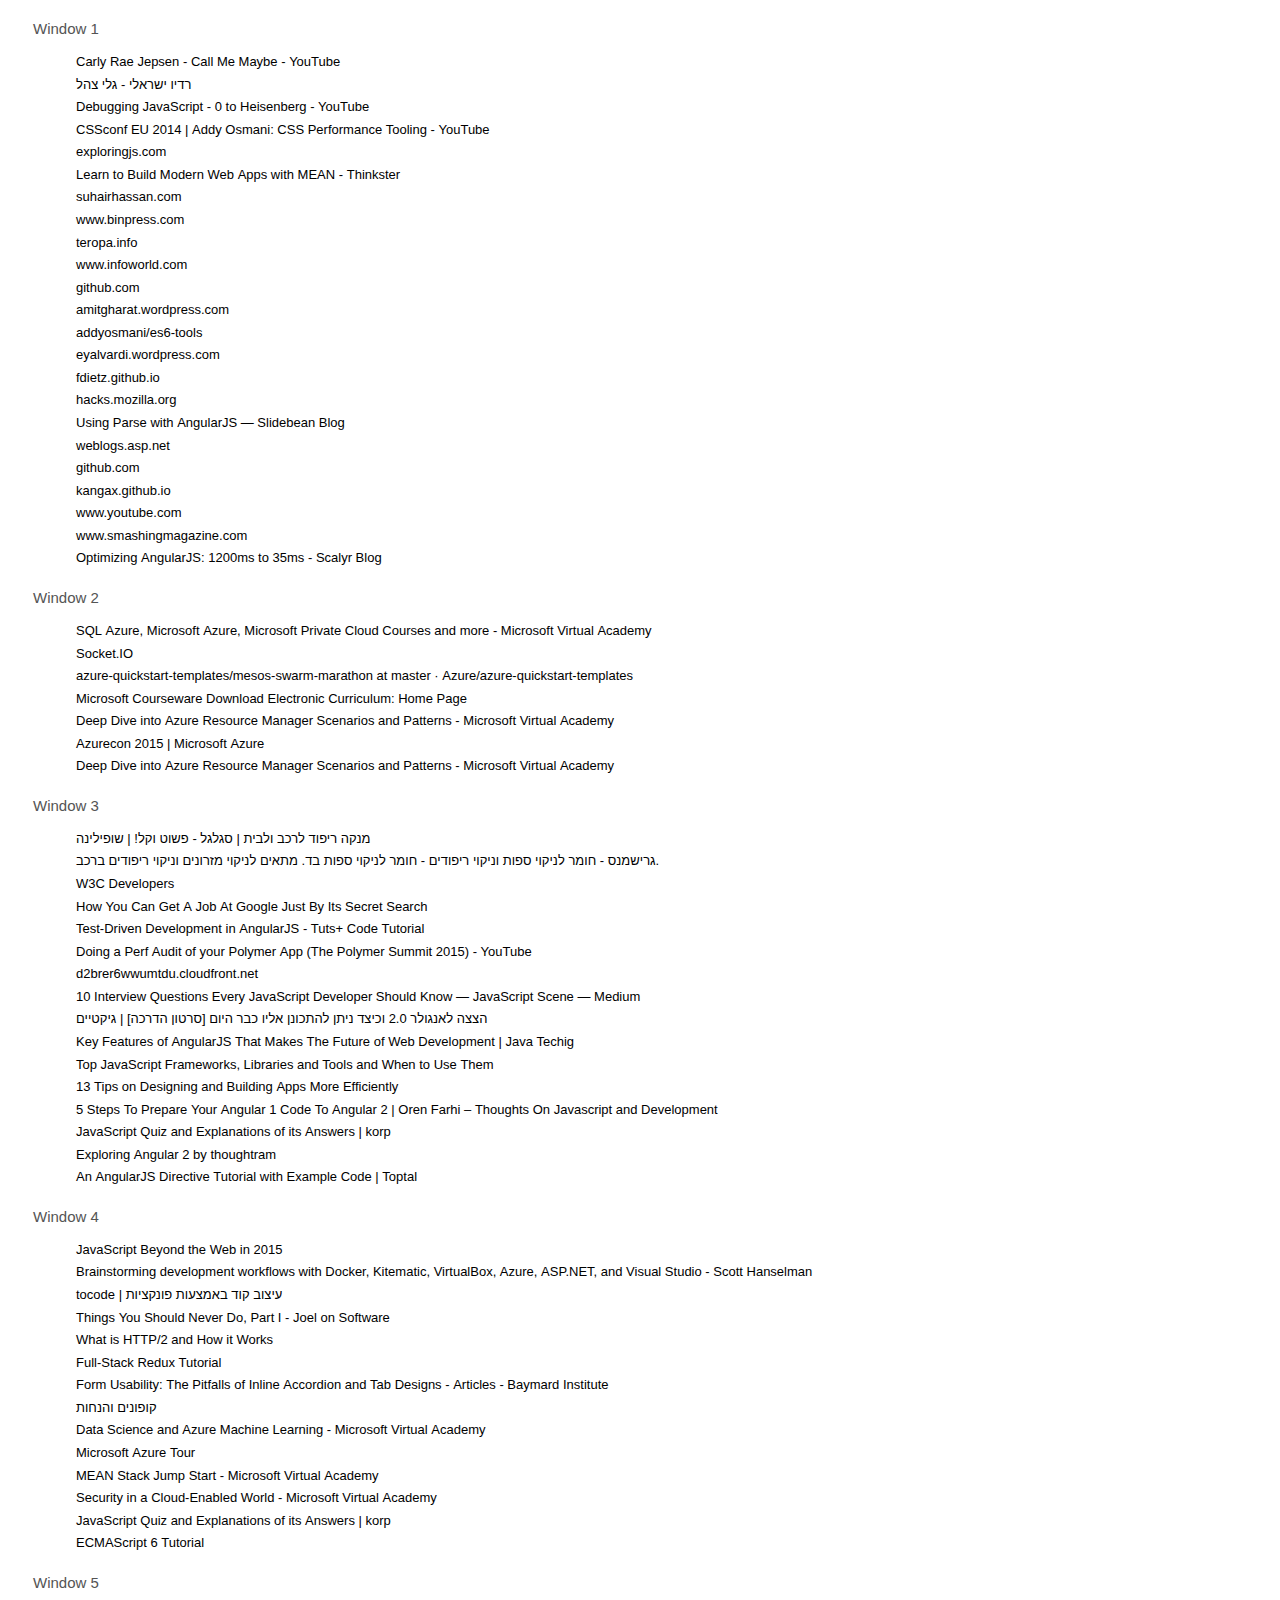
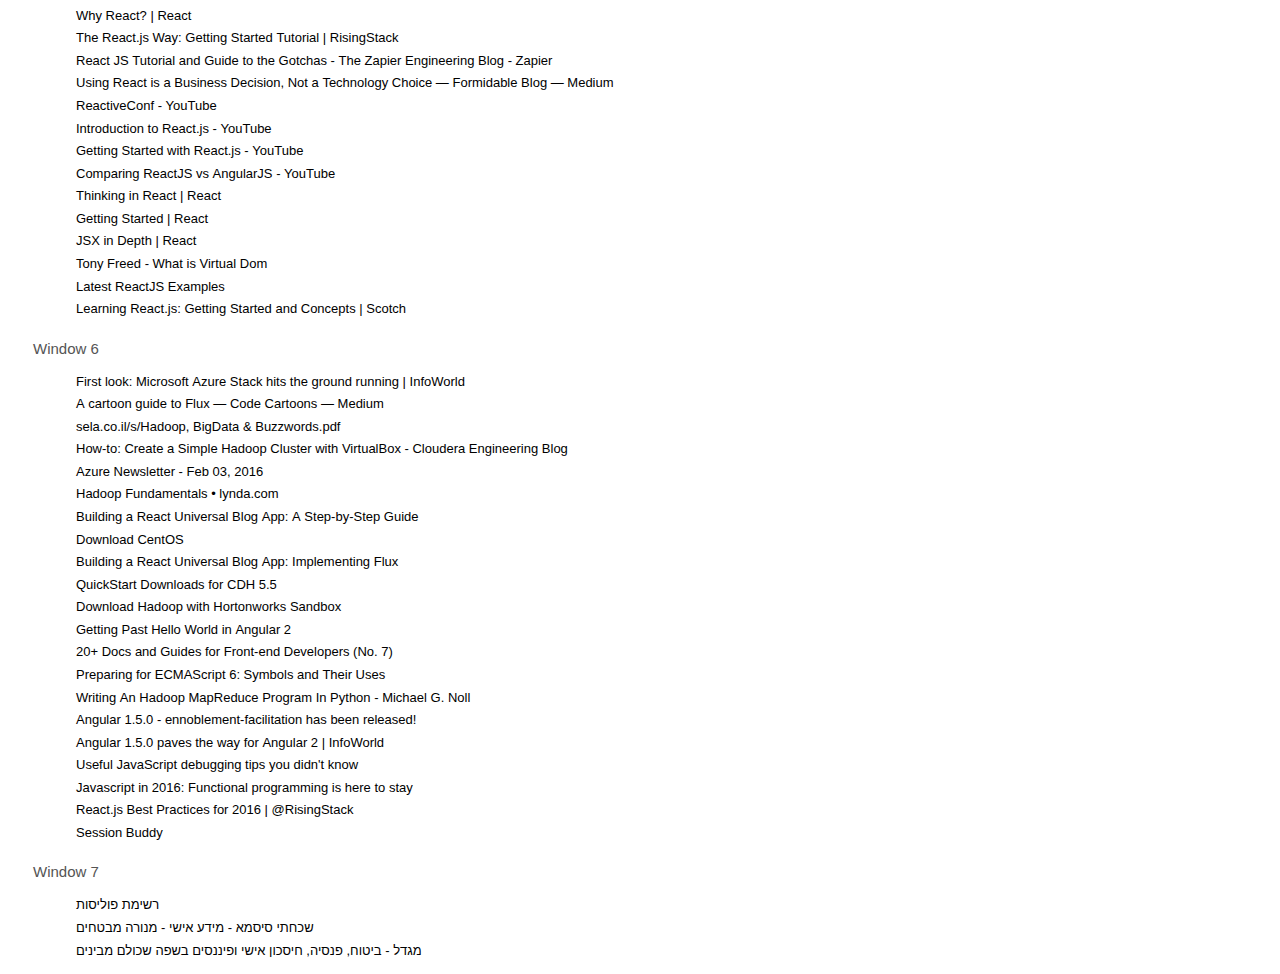
==== commit 86ab8512: "Update links.html" ====
--- a/links.html
+++ b/links.html
@@ -16,8 +16,8 @@
    <body>
       <h2>Window 1</h2>
       <ul>
-         <li><img class="sb-favicon" src="https://s.ytimg.com/yts/img/favicon_32-vfl8NGn4k.png"><a href="https://www.youtube.com/watch?v=fWNaR-rxAic&list=PLirAqAtl_h2pRAtj2DgTa3uWIZ3-0LKTA&index=24" target="_blank">Carly&nbsp;Rae&nbsp;Jepsen&nbsp;-&nbsp;Call&nbsp;Me&nbsp;Maybe&nbsp;-&nbsp;YouTube</a></li>
-         <li><img class="sb-favicon" src="http://sessionbuddy.com/images/retina/ex.png"><a href="http://radio.coolsite.co.il/radio.php?radio=9" target="_blank">רדיו&nbsp;ישראלי&nbsp;-&nbsp;רדיו&nbsp;ללא&nbsp;הפסקה&nbsp;103FM</a></li>
+         <li><img class="sb-favicon" src="http://sessionbuddy.com/images/retina/ex.png"><a href="https://www.youtube.com/watch?v=fWNaR-rxAic&list=PLirAqAtl_h2pRAtj2DgTa3uWIZ3-0LKTA&index=24" target="_blank">Carly&nbsp;Rae&nbsp;Jepsen&nbsp;-&nbsp;Call&nbsp;Me&nbsp;Maybe&nbsp;-&nbsp;YouTube</a></li>
+         <li><img class="sb-favicon" src="http://radio.coolsite.co.il/favicon.ico"><a href="http://radio.coolsite.co.il/radio.php?radio=6" target="_blank">רדיו&nbsp;ישראלי&nbsp;-&nbsp;גלי&nbsp;צהל</a></li>
          <li><img class="sb-favicon" src="http://sessionbuddy.com/images/retina/ex.png"><a href="https://www.youtube.com/watch?v=-q1z8BPFItw" target="_blank">Debugging&nbsp;JavaScript&nbsp;-&nbsp;0&nbsp;to&nbsp;Heisenberg&nbsp;-&nbsp;YouTube</a></li>
          <li><img class="sb-favicon" src="http://sessionbuddy.com/images/retina/ex.png"><a href="https://www.youtube.com/watch?v=FEs2jgZBaQA" target="_blank">CSSconf&nbsp;EU&nbsp;2014&nbsp;|&nbsp;Addy&nbsp;Osmani:&nbsp;CSS&nbsp;Performance&nbsp;Tooling&nbsp;-&nbsp;YouTube</a></li>
          <li><img class="sb-favicon" src="http://sessionbuddy.com/images/retina/ex.png"><a href="http://exploringjs.com/es6/" target="_blank">exploringjs.com</a></li>
@@ -105,55 +105,33 @@
       </ul>
       <h2>Window 6</h2>
       <ul>
+         <li><img class="sb-favicon" src="http://sessionbuddy.com/images/retina/ex.png"><a href="http://www.infoworld.com/article/3026338/cloud-computing/first-look-microsoft-azure-stack-hits-the-ground-running.html?token=%23tk.IFWNLE_nlt_infoworld_tech_microsoft_2016-01-27&idg_eid=b50edcef5911771ed675e36b3e18b9f6&utm_source=Sailthru&utm_medium=email&utm_campaign=InfoWorld%20Windows%20Report%202016-01-27&utm_term=infoworld_tech_microsoft#tk.IFW_nlt_infoworld_tech_microsoft_2016-01-27" target="_blank">First&nbsp;look:&nbsp;Microsoft&nbsp;Azure&nbsp;Stack&nbsp;hits&nbsp;the&nbsp;ground&nbsp;running&nbsp;|&nbsp;InfoWorld</a></li>
          <li><img class="sb-favicon" src="http://sessionbuddy.com/images/retina/ex.png"><a href="https://code-cartoons.com/a-cartoon-guide-to-flux-6157355ab207#.rnmfecn33" target="_blank">A&nbsp;cartoon&nbsp;guide&nbsp;to&nbsp;Flux&nbsp;—&nbsp;Code&nbsp;Cartoons&nbsp;—&nbsp;Medium</a></li>
-         <li><img class="sb-favicon" src="http://sessionbuddy.com/images/retina/ex.png"><a href="http://www.ebay.com/itm/321913076207?rmvSB=true" target="_blank">Raspberry&nbsp;Pi&nbsp;2&nbsp;Model&nbsp;B&nbsp;5V&nbsp;2A&nbsp;Charger&nbsp;Case&nbsp;HDMI&nbsp;8g&nbsp;TF&nbsp;Card&nbsp;with&nbsp;NOOBS&nbsp;USB&nbsp;WiFi&nbsp;|&nbsp;eBay</a></li>
-         <li><img class="sb-favicon" src="http://sessionbuddy.com/images/retina/ex.png"><a href="https://www.htzone.co.il/item/18521/%D7%A4%D7%95%D7%9C%D7%99%D7%A1%D7%AA-%D7%97%D7%A1%D7%9B%D7%95%D7%9F-Best-Invest/" target="_blank">www.htzone.co.il&nbsp;-&nbsp;פוליסת&nbsp;חסכון&nbsp;Best&nbsp;Invest</a></li>
+         <li><img class="sb-favicon" src="http://sessionbuddy.com/images/retina/ex.png"><a href="http://sela.co.il/s/Hadoop,%20BigData%20&%20Buzzwords.pdf" target="_blank">sela.co.il/s/Hadoop,&nbsp;BigData&nbsp;&amp;&nbsp;Buzzwords.pdf</a></li>
+         <li><img class="sb-favicon" src="http://sessionbuddy.com/images/retina/ex.png"><a href="http://blog.cloudera.com/blog/2014/01/how-to-create-a-simple-hadoop-cluster-with-virtualbox/" target="_blank">How-to:&nbsp;Create&nbsp;a&nbsp;Simple&nbsp;Hadoop&nbsp;Cluster&nbsp;with&nbsp;VirtualBox&nbsp;-&nbsp;Cloudera&nbsp;Engineering&nbsp;Blog</a></li>
+         <li><img class="sb-favicon" src="http://sessionbuddy.com/images/retina/ex.png"><a href="https://info.microsoft.com/index.php/email/emailWebview?mkt_tok=3RkMMJWWfF9wsRoju6XBcO/hmjTEU5z17OgpWKOxg4kz2EFye%2BLIHETpodcMTcZmNLnMRw8FHZNpywVWM8TILdUXt9JsLgzhAGk%3D" target="_blank">Azure&nbsp;Newsletter&nbsp;-&nbsp;Feb&nbsp;03,&nbsp;2016</a></li>
          <li><img class="sb-favicon" src="http://sessionbuddy.com/images/retina/ex.png"><a href="http://www.lynda.com/Hadoop-tutorials/Introducing-Hadoop/191942/369541-4.html" target="_blank">Hadoop&nbsp;Fundamentals&nbsp;•&nbsp;lynda.com</a></li>
-         <li><img class="sb-favicon" src="http://sessionbuddy.com/images/retina/ex.png"><a href="https://www.instrumentinformatics.com/Proactive/security/MembershipLogin.aspx?ReturnUrl=%2fProactive%2fmonitoring%2fmonitoring.aspx" target="_blank">https://www.instrumentinformatics.com/Proactive/security/MembershipLogin.aspx?ReturnUrl=%2fProactive%2fmonitoring%2fmonitoring.aspx</a></li>
+         <li><img class="sb-favicon" src="http://sessionbuddy.com/images/retina/ex.png"><a href="http://www.sitepoint.com/building-a-react-universal-blog-app-a-step-by-step-guide/?utm_medium=email&utm_campaign=JavaScript%20Newsletter%20%20February%208%202016&utm_content=JavaScript%20Newsletter%20%20February%208%202016+Version+B+CID_b742fb4503aa39f75e120ea36dee762e&utm_source=CampaignMonitor%20SitePoint&utm_term=Building%20a%20React%20Universal%20Blog%20App%20A%20Step-by-Step%20Guide" target="_blank">Building&nbsp;a&nbsp;React&nbsp;Universal&nbsp;Blog&nbsp;App:&nbsp;A&nbsp;Step-by-Step&nbsp;Guide</a></li>
+         <li><img class="sb-favicon" src="http://sessionbuddy.com/images/retina/ex.png"><a href="https://www.centos.org/download/" target="_blank">Download&nbsp;CentOS</a></li>
+         <li><img class="sb-favicon" src="http://sessionbuddy.com/images/retina/ex.png"><a href="http://www.sitepoint.com/building-a-react-universal-blog-app-implementing-flux/?utm_medium=email&utm_campaign=JavaScript%20Newsletter%20%20February%208%202016&utm_content=JavaScript%20Newsletter%20%20February%208%202016+Version+B+CID_b742fb4503aa39f75e120ea36dee762e&utm_source=CampaignMonitor%20SitePoint&utm_term=Building%20a%20React%20Universal%20Blog%20App%20Implementing%20Flux" target="_blank">Building&nbsp;a&nbsp;React&nbsp;Universal&nbsp;Blog&nbsp;App:&nbsp;Implementing&nbsp;Flux</a></li>
+         <li><img class="sb-favicon" src="http://sessionbuddy.com/images/retina/ex.png"><a href="http://www.cloudera.com/downloads/quickstart_vms/5-5.html#" target="_blank">QuickStart&nbsp;Downloads&nbsp;for&nbsp;CDH&nbsp;5.5</a></li>
+         <li><img class="sb-favicon" src="http://sessionbuddy.com/images/retina/ex.png"><a href="http://hortonworks.com/products/hortonworks-sandbox/#install" target="_blank">Download&nbsp;Hadoop&nbsp;with&nbsp;Hortonworks&nbsp;Sandbox</a></li>
+         <li><img class="sb-favicon" src="http://sessionbuddy.com/images/retina/ex.png"><a href="http://www.sitepoint.com/getting-past-hello-world-angular-2/?utm_medium=email&utm_campaign=JavaScript%20Newsletter%20%20February%208%202016&utm_content=JavaScript%20Newsletter%20%20February%208%202016+Version+B+CID_b742fb4503aa39f75e120ea36dee762e&utm_source=CampaignMonitor%20SitePoint&utm_term=Getting%20Past%20Hello%20World%20in%20Angular%202" target="_blank">Getting&nbsp;Past&nbsp;Hello&nbsp;World&nbsp;in&nbsp;Angular&nbsp;2</a></li>
+         <li><img class="sb-favicon" src="http://sessionbuddy.com/images/retina/ex.png"><a href="http://www.sitepoint.com/20-docs-guides-front-end-developers-7/?utm_medium=email&utm_campaign=JavaScript%20Newsletter%20%20February%208%202016&utm_content=JavaScript%20Newsletter%20%20February%208%202016+Version+B+CID_b742fb4503aa39f75e120ea36dee762e&utm_source=CampaignMonitor%20SitePoint&utm_term=20%20Docs%20and%20Guides%20for%20Front-end%20Developers%20No%207" target="_blank">20+&nbsp;Docs&nbsp;and&nbsp;Guides&nbsp;for&nbsp;Front-end&nbsp;Developers&nbsp;(No.&nbsp;7)</a></li>
+         <li><img class="sb-favicon" src="http://sessionbuddy.com/images/retina/ex.png"><a href="http://www.sitepoint.com/preparing-ecmascript-6-symbols-uses/?utm_medium=email&utm_campaign=JavaScript%20Newsletter%20%20February%208%202016&utm_content=JavaScript%20Newsletter%20%20February%208%202016+Version+B+CID_b742fb4503aa39f75e120ea36dee762e&utm_source=CampaignMonitor%20SitePoint&utm_term=Preparing%20for%20ECMAScript%206%20Symbols%20and%20Their%20Uses" target="_blank">Preparing&nbsp;for&nbsp;ECMAScript&nbsp;6:&nbsp;Symbols&nbsp;and&nbsp;Their&nbsp;Uses</a></li>
+         <li><img class="sb-favicon" src="http://sessionbuddy.com/images/retina/ex.png"><a href="http://www.michael-noll.com/tutorials/writing-an-hadoop-mapreduce-program-in-python/" target="_blank">Writing&nbsp;An&nbsp;Hadoop&nbsp;MapReduce&nbsp;Program&nbsp;In&nbsp;Python&nbsp;-&nbsp;Michael&nbsp;G.&nbsp;Noll</a></li>
+         <li><img class="sb-favicon" src="http://sessionbuddy.com/images/retina/ex.png"><a href="http://angularjs.blogspot.co.il/2016/02/angular-150-ennoblement-facilitation.html?m=1" target="_blank">Angular&nbsp;1.5.0&nbsp;-&nbsp;ennoblement-facilitation&nbsp;has&nbsp;been&nbsp;released!</a></li>
+         <li><img class="sb-favicon" src="http://sessionbuddy.com/images/retina/ex.png"><a href="http://www.infoworld.com/article/3031266/javascript/angular-150-paves-the-way-for-angular-2.html?token=%23tk.IFWNLE_nlt_infoworld_developer_2016-02-11&idg_eid=b50edcef5911771ed675e36b3e18b9f6&utm_source=Sailthru&utm_medium=email&utm_campaign=InfoWorld%20App%20Dev%20Report%202016-02-11&utm_term=infoworld_developer#tk.IFW_nlt_infoworld_developer_2016-02-11" target="_blank">Angular&nbsp;1.5.0&nbsp;paves&nbsp;the&nbsp;way&nbsp;for&nbsp;Angular&nbsp;2&nbsp;|&nbsp;InfoWorld</a></li>
+         <li><img class="sb-favicon" src="http://sessionbuddy.com/images/retina/ex.png"><a href="https://raygun.io/blog/2015/06/useful-javascript-debugging-tips-you-didnt-know/" target="_blank">Useful&nbsp;JavaScript&nbsp;debugging&nbsp;tips&nbsp;you&nbsp;didn't&nbsp;know</a></li>
+         <li><img class="sb-favicon" src="http://sessionbuddy.com/images/retina/ex.png"><a href="http://www.mpscholten.de/javascript/2016/01/15/javascript-in-2016-functional-programming-is-getting-here-to-stay.html" target="_blank">Javascript&nbsp;in&nbsp;2016:&nbsp;Functional&nbsp;programming&nbsp;is&nbsp;here&nbsp;to&nbsp;stay</a></li>
+         <li><img class="sb-favicon" src="https://blog.risingstack.com/assets/favicon.png?v=e0059eb29e"><a href="https://blog.risingstack.com/react-js-best-practices-for-2016/?utm_content=buffer2623e&utm_medium=social&utm_source=linkedin.com&utm_campaign=buffer" target="_blank">React.js&nbsp;Best&nbsp;Practices&nbsp;for&nbsp;2016&nbsp;|&nbsp;@RisingStack</a></li>
+         <li><img class="sb-favicon" src="http://sessionbuddy.com/images/logo/_ACTIVE/logo_32x32.png"><a href="chrome-extension://edacconmaakjimmfgnblocblbcdcpbko/main.html" target="_blank">Session&nbsp;Buddy</a></li>
       </ul>
       <h2>Window 7</h2>
       <ul>
-         <li><img class="sb-favicon" src="http://sessionbuddy.com/images/retina/ex.png"><a href="https://www.google.co.il/search?q=virtualbox+hadoop&oq=virtualbox+hadoop&aqs=chrome..69i57.6331j0j9&sourceid=chrome&es_sm=91&ie=UTF-8" target="_blank">virtualbox&nbsp;hadoop&nbsp;-&nbsp;Google&nbsp;Search</a></li>
-         <li><img class="sb-favicon" src="http://sessionbuddy.com/images/retina/ex.png"><a href="http://blog.cloudera.com/blog/2014/01/how-to-create-a-simple-hadoop-cluster-with-virtualbox/" target="_blank">How-to:&nbsp;Create&nbsp;a&nbsp;Simple&nbsp;Hadoop&nbsp;Cluster&nbsp;with&nbsp;VirtualBox&nbsp;-&nbsp;Cloudera&nbsp;Engineering&nbsp;Blog</a></li>
-         <li><img class="sb-favicon" src="http://sessionbuddy.com/images/retina/ex.png"><a href="https://www.centos.org/download/" target="_blank">Download&nbsp;CentOS</a></li>
-         <li><img class="sb-favicon" src="http://sessionbuddy.com/images/retina/ex.png"><a href="http://www.cloudera.com/downloads/quickstart_vms/5-5.html#" target="_blank">QuickStart&nbsp;Downloads&nbsp;for&nbsp;CDH&nbsp;5.5</a></li>
-         <li><img class="sb-favicon" src="http://sessionbuddy.com/images/retina/ex.png"><a href="http://hortonworks.com/products/hortonworks-sandbox/#install" target="_blank">Download&nbsp;Hadoop&nbsp;with&nbsp;Hortonworks&nbsp;Sandbox</a></li>
-         <li><img class="sb-favicon" src="http://www.michael-noll.com/favicon.png?v=2"><a href="http://www.michael-noll.com/tutorials/writing-an-hadoop-mapreduce-program-in-python/" target="_blank">Writing&nbsp;An&nbsp;Hadoop&nbsp;MapReduce&nbsp;Program&nbsp;In&nbsp;Python&nbsp;-&nbsp;Michael&nbsp;G.&nbsp;Noll</a></li>
-      </ul>
-      <h2>Window 8</h2>
-      <ul>
-         <li><img class="sb-favicon" src="http://sessionbuddy.com/images/retina/ex.png"><a href="http://www.macworld.co.uk/how-to/mac-software/mac-connection-problems-wifi-not-working-3605043/" target="_blank">How&nbsp;to&nbsp;fix&nbsp;Mac&nbsp;WiFi&nbsp;problems&nbsp;and&nbsp;get&nbsp;online&nbsp;-&nbsp;How&nbsp;to&nbsp;-&nbsp;Macworld&nbsp;UK</a></li>
-         <li><img class="sb-favicon" src="http://sessionbuddy.com/images/retina/ex.png"><a href="http://www.infoworld.com/article/3026338/cloud-computing/first-look-microsoft-azure-stack-hits-the-ground-running.html?token=%23tk.IFWNLE_nlt_infoworld_tech_microsoft_2016-01-27&idg_eid=b50edcef5911771ed675e36b3e18b9f6&utm_source=Sailthru&utm_medium=email&utm_campaign=InfoWorld%20Windows%20Report%202016-01-27&utm_term=infoworld_tech_microsoft#tk.IFW_nlt_infoworld_tech_microsoft_2016-01-27" target="_blank">First&nbsp;look:&nbsp;Microsoft&nbsp;Azure&nbsp;Stack&nbsp;hits&nbsp;the&nbsp;ground&nbsp;running&nbsp;|&nbsp;InfoWorld</a></li>
-         <li><img class="sb-favicon" src="http://sessionbuddy.com/images/retina/ex.png"><a href="http://sela.co.il/s/Hadoop,%20BigData%20&%20Buzzwords.pdf" target="_blank">sela.co.il/s/Hadoop,&nbsp;BigData&nbsp;&amp;&nbsp;Buzzwords.pdf</a></li>
-         <li><img class="sb-favicon" src="http://sessionbuddy.com/images/retina/ex.png"><a href="http://www.lynda.com/Hadoop-tutorials/Exploring-Cloudera-VM-IDE/191942/369559-4.html" target="_blank">Hadoop&nbsp;Fundamentals&nbsp;•&nbsp;lynda.com</a></li>
-         <li><img class="sb-favicon" src="http://sessionbuddy.com/images/retina/ex.png"><a href="https://info.microsoft.com/index.php/email/emailWebview?mkt_tok=3RkMMJWWfF9wsRoju6XBcO/hmjTEU5z17OgpWKOxg4kz2EFye%2BLIHETpodcMTcZmNLnMRw8FHZNpywVWM8TILdUXt9JsLgzhAGk%3D" target="_blank">Azure&nbsp;Newsletter&nbsp;-&nbsp;Feb&nbsp;03,&nbsp;2016</a></li>
-         <li><img class="sb-favicon" src="http://sessionbuddy.com/images/retina/ex.png"><a href="https://mtsint.dapulse.com/boards/3858115" target="_blank">daPulse&nbsp;-&nbsp;TEM&nbsp;Angular</a></li>
-         <li><img class="sb-favicon" src="http://localhost/MTS/Web/public/styles/img/favicon/favicon.ico"><a href="http://localhost/MTS/Web/public/#/devices/create/Pager/General" target="_blank">Devices&nbsp;|&nbsp;TEM&nbsp;Suite</a></li>
-         <li><img class="sb-favicon" src="http://sessionbuddy.com/images/retina/ex.png"><a href="http://jsbin.com/lofuviwagi/edit?js,output" target="_blank">JS&nbsp;Bin&nbsp;-&nbsp;Collaborative&nbsp;JavaScript&nbsp;Debugging</a></li>
-         <li><img class="sb-favicon" src="http://sessionbuddy.com/images/retina/ex.png"><a href="http://www.sitepoint.com/building-a-react-universal-blog-app-a-step-by-step-guide/?utm_medium=email&utm_campaign=JavaScript%20Newsletter%20%20February%208%202016&utm_content=JavaScript%20Newsletter%20%20February%208%202016+Version+B+CID_b742fb4503aa39f75e120ea36dee762e&utm_source=CampaignMonitor%20SitePoint&utm_term=Building%20a%20React%20Universal%20Blog%20App%20A%20Step-by-Step%20Guide" target="_blank">Building&nbsp;a&nbsp;React&nbsp;Universal&nbsp;Blog&nbsp;App:&nbsp;A&nbsp;Step-by-Step&nbsp;Guide</a></li>
-         <li><img class="sb-favicon" src="http://sessionbuddy.com/images/retina/ex.png"><a href="http://www.sitepoint.com/building-a-react-universal-blog-app-implementing-flux/?utm_medium=email&utm_campaign=JavaScript%20Newsletter%20%20February%208%202016&utm_content=JavaScript%20Newsletter%20%20February%208%202016+Version+B+CID_b742fb4503aa39f75e120ea36dee762e&utm_source=CampaignMonitor%20SitePoint&utm_term=Building%20a%20React%20Universal%20Blog%20App%20Implementing%20Flux" target="_blank">Building&nbsp;a&nbsp;React&nbsp;Universal&nbsp;Blog&nbsp;App:&nbsp;Implementing&nbsp;Flux</a></li>
-         <li><img class="sb-favicon" src="http://sessionbuddy.com/images/retina/ex.png"><a href="http://www.sitepoint.com/getting-past-hello-world-angular-2/?utm_medium=email&utm_campaign=JavaScript%20Newsletter%20%20February%208%202016&utm_content=JavaScript%20Newsletter%20%20February%208%202016+Version+B+CID_b742fb4503aa39f75e120ea36dee762e&utm_source=CampaignMonitor%20SitePoint&utm_term=Getting%20Past%20Hello%20World%20in%20Angular%202" target="_blank">Getting&nbsp;Past&nbsp;Hello&nbsp;World&nbsp;in&nbsp;Angular&nbsp;2</a></li>
-         <li><img class="sb-favicon" src="http://sessionbuddy.com/images/retina/ex.png"><a href="http://www.sitepoint.com/20-docs-guides-front-end-developers-7/?utm_medium=email&utm_campaign=JavaScript%20Newsletter%20%20February%208%202016&utm_content=JavaScript%20Newsletter%20%20February%208%202016+Version+B+CID_b742fb4503aa39f75e120ea36dee762e&utm_source=CampaignMonitor%20SitePoint&utm_term=20%20Docs%20and%20Guides%20for%20Front-end%20Developers%20No%207" target="_blank">20+&nbsp;Docs&nbsp;and&nbsp;Guides&nbsp;for&nbsp;Front-end&nbsp;Developers&nbsp;(No.&nbsp;7)</a></li>
-         <li><img class="sb-favicon" src="http://sessionbuddy.com/images/retina/ex.png"><a href="http://www.sitepoint.com/preparing-ecmascript-6-symbols-uses/?utm_medium=email&utm_campaign=JavaScript%20Newsletter%20%20February%208%202016&utm_content=JavaScript%20Newsletter%20%20February%208%202016+Version+B+CID_b742fb4503aa39f75e120ea36dee762e&utm_source=CampaignMonitor%20SitePoint&utm_term=Preparing%20for%20ECMAScript%206%20Symbols%20and%20Their%20Uses" target="_blank">Preparing&nbsp;for&nbsp;ECMAScript&nbsp;6:&nbsp;Symbols&nbsp;and&nbsp;Their&nbsp;Uses</a></li>
-         <li><img class="sb-favicon" src="http://angularjs.blogspot.co.il/favicon.ico"><a href="http://angularjs.blogspot.co.il/2016/02/angular-150-ennoblement-facilitation.html?m=1" target="_blank">Angular&nbsp;1.5.0&nbsp;-&nbsp;ennoblement-facilitation&nbsp;has&nbsp;been&nbsp;released!</a></li>
-      </ul>
-      <h2>Window 9</h2>
-      <ul>
-         <li><img class="sb-favicon" src="http://sessionbuddy.com/images/retina/default.png"><a href="http://localhost/biorad/app-directives/#/welcome" target="_blank">My&nbsp;AngularJS&nbsp;App</a></li>
-         <li><img class="sb-favicon" src="http://sessionbuddy.com/images/retina/ex.png"><a href="https://www.google.co.il/webhp?sourceid=chrome-instant&ion=1&espv=2&ie=UTF-8#q=javascript%20require%20alternative" target="_blank">javascript&nbsp;require&nbsp;alternative&nbsp;-&nbsp;Google&nbsp;Search</a></li>
-         <li><img class="sb-favicon" src="http://sessionbuddy.com/images/retina/ex.png"><a href="http://dontkry.com/posts/code/browserify-and-the-universal-module-definition.html" target="_blank">Browserify&nbsp;and&nbsp;the&nbsp;Universal&nbsp;Module&nbsp;Definition&nbsp;|&nbsp;dontkry.com</a></li>
-         <li><img class="sb-favicon" src="http://sessionbuddy.com/images/retina/default.png"><a href="http://ui-grid.info/docs/#/tutorial/101_intro" target="_blank">UI&nbsp;Grid:&nbsp;101&nbsp;Intro&nbsp;to&nbsp;UI-Grid</a></li>
-      </ul>
-      <h2>Window 10</h2>
-      <ul>
-         <li><img class="sb-favicon" src="http://sessionbuddy.com/images/retina/ex.png"><a href="https://github.com/orgs/gulpjs/people" target="_blank">People&nbsp;·&nbsp;gulp</a></li>
-         <li><img class="sb-favicon" src="https://cdn.lynda.com/static/favicon.ico"><a href="http://www.lynda.com/Web-Design-tutorials/Issuing-tasks-sequence-default/154416/179271-4.html" target="_blank">Web&nbsp;Project&nbsp;Workflows&nbsp;with&nbsp;Gulp.js,&nbsp;Git,&nbsp;and&nbsp;Browserify&nbsp;•&nbsp;lynda.com</a></li>
-         <li><img class="sb-favicon" src="http://sessionbuddy.com/images/retina/default.png"><a href="http://localhost/Gulp/Sample1/#/view1" target="_blank">My&nbsp;AngularJS&nbsp;App</a></li>
-         <li><img class="sb-favicon" src="https://www.idrive.com/include/images/favicon.ico"><a href="https://www.idrive.com/idrive/home/account.html#toplink_upgrade" target="_blank">Online&nbsp;Backup&nbsp;for&nbsp;PC,&nbsp;Mac&nbsp;and&nbsp;iPhone&nbsp;|&nbsp;IDrive</a></li>
-         <li><img class="sb-favicon" src="https://assets-cdn.github.com/favicon.ico"><a href="https://github.com/substack/node-browserify#usage" target="_blank">substack/node-browserify:&nbsp;browser-side&nbsp;require()&nbsp;the&nbsp;node.js&nbsp;way</a></li>
-         <li><img class="sb-favicon" src="https://www.npmjs.com/static/images/touch-icons/favicon.ico"><a href="https://www.npmjs.com/search?q=gulp&page=2" target="_blank">results&nbsp;for&nbsp;gulp</a></li>
-         <li><img class="sb-favicon" src="https://assets-cdn.github.com/favicon.ico"><a href="https://github.com/gulpjs/gulp/blob/master/docs/API.md" target="_blank">gulp/API.md&nbsp;at&nbsp;master&nbsp;·&nbsp;gulpjs/gulp</a></li>
-         <li><img class="sb-favicon" src="http://sessionbuddy.com/images/logo/_ACTIVE/logo_32x32.png"><a href="chrome-extension://edacconmaakjimmfgnblocblbcdcpbko/main.html" target="_blank">Session&nbsp;Buddy</a></li>
+         <li><img class="sb-favicon" src="http://sessionbuddy.com/images/retina/ex.png"><a href="https://myinfo.fnx.co.il/Phoenix/Pages/PersonalInfo/Health/AccountListHealth.aspx" target="_blank">רשימת&nbsp;פוליסות</a></li>
+         <li><img class="sb-favicon" src="https://www.menoramivt.co.il/wps/contenthandler/!ut/p/digest!pTlLoMxWXlyq-nsQ7edf-w/war/menoraThemeStatic/themes/Portal8.0/images/favicon.ico"><a href="https://www.menoramivt.co.il/wps/portal/personal/forgotpassword" target="_blank">שכחתי&nbsp;סיסמא&nbsp;-&nbsp;מידע&nbsp;אישי&nbsp;-&nbsp;מנורה&nbsp;מבטחים</a></li>
+         <li><img class="sb-favicon" src="https://www.migdal.co.il/design/Images/_Migdal/HomePage/MigdalIcon.ico"><a href="https://www.migdal.co.il/He/Pages/MigdalHomePage.aspx" target="_blank">מגדל&nbsp;-&nbsp;ביטוח,&nbsp;פנסיה,&nbsp;חיסכון&nbsp;אישי&nbsp;ופיננסים&nbsp;בשפה&nbsp;שכולם&nbsp;מבינים</a></li>
       </ul>
    </body>
 </html>
